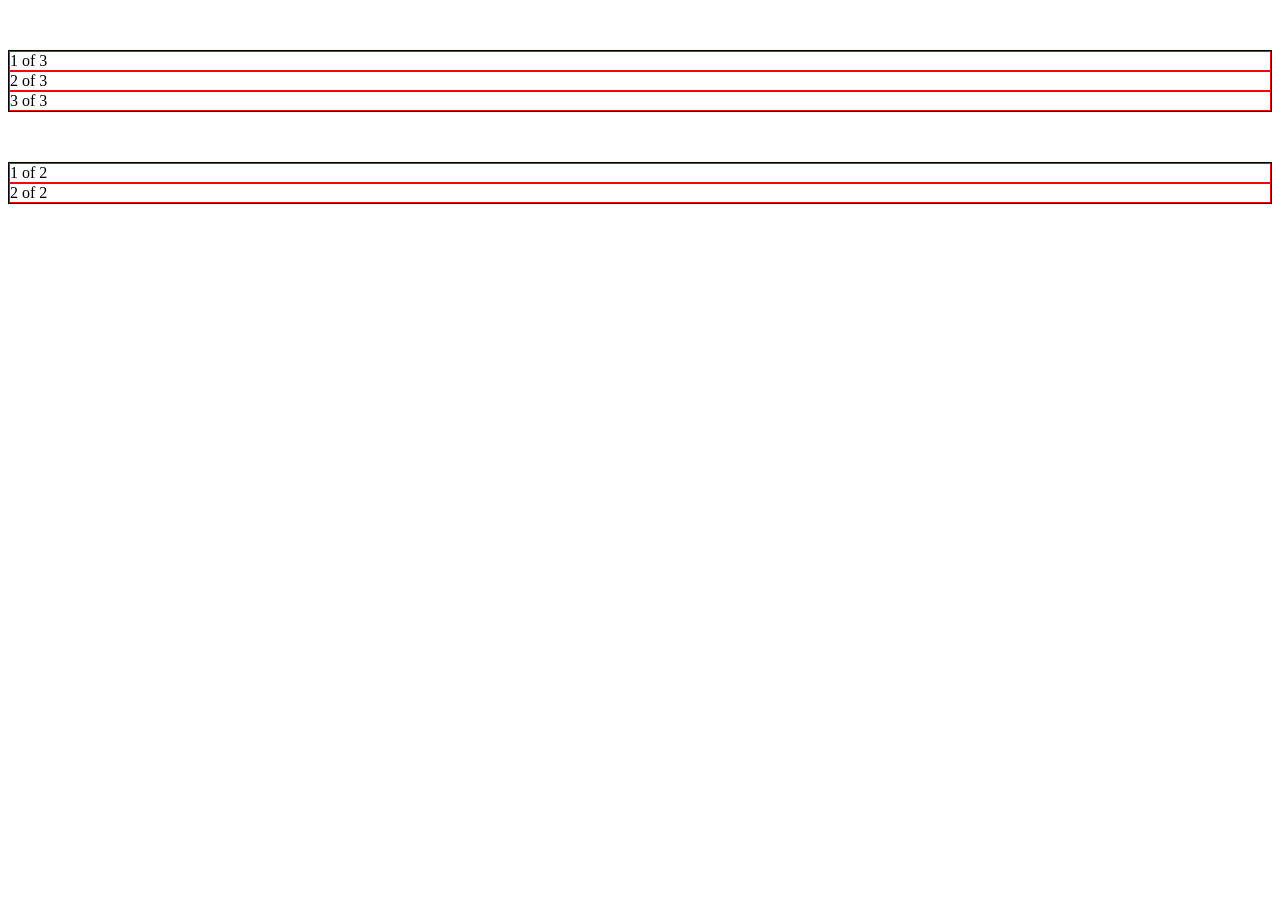
==== index.html @ 7fd2494e "Initial commit - adding project files" ====
<! DOCTYPE html>
<html>
    <head>
       <meta name="viewport" content="width=device-width, initial-scale=1">
        <link rel="stylesheet" href="bootstrap.min.css" type="text/css" />
        <link rel="stylesheet" href="style.css" type="text/css" />
    </head>
    <body>
        <div class="container">
            <div class="row">
                <div class="col-4">
                    1 of 3
                </div>
                <div class="col-4">
                    2 of 3
                </div>
                <div class="col-4">
                    3 of 3
                </div>
            </div>
            <div class="row">
                <div class="col-6">
                    1 of 2
                </div>
                <div class="col-6">
                    2 of 2
                </div>
            </div>
        </div>
    </body>
</html>
---- style.css ----
.row {
    border: solid 1px black;
    margin-top: 50px;
}
[class*="col-"], .col {
    border: solid 1px red;
}
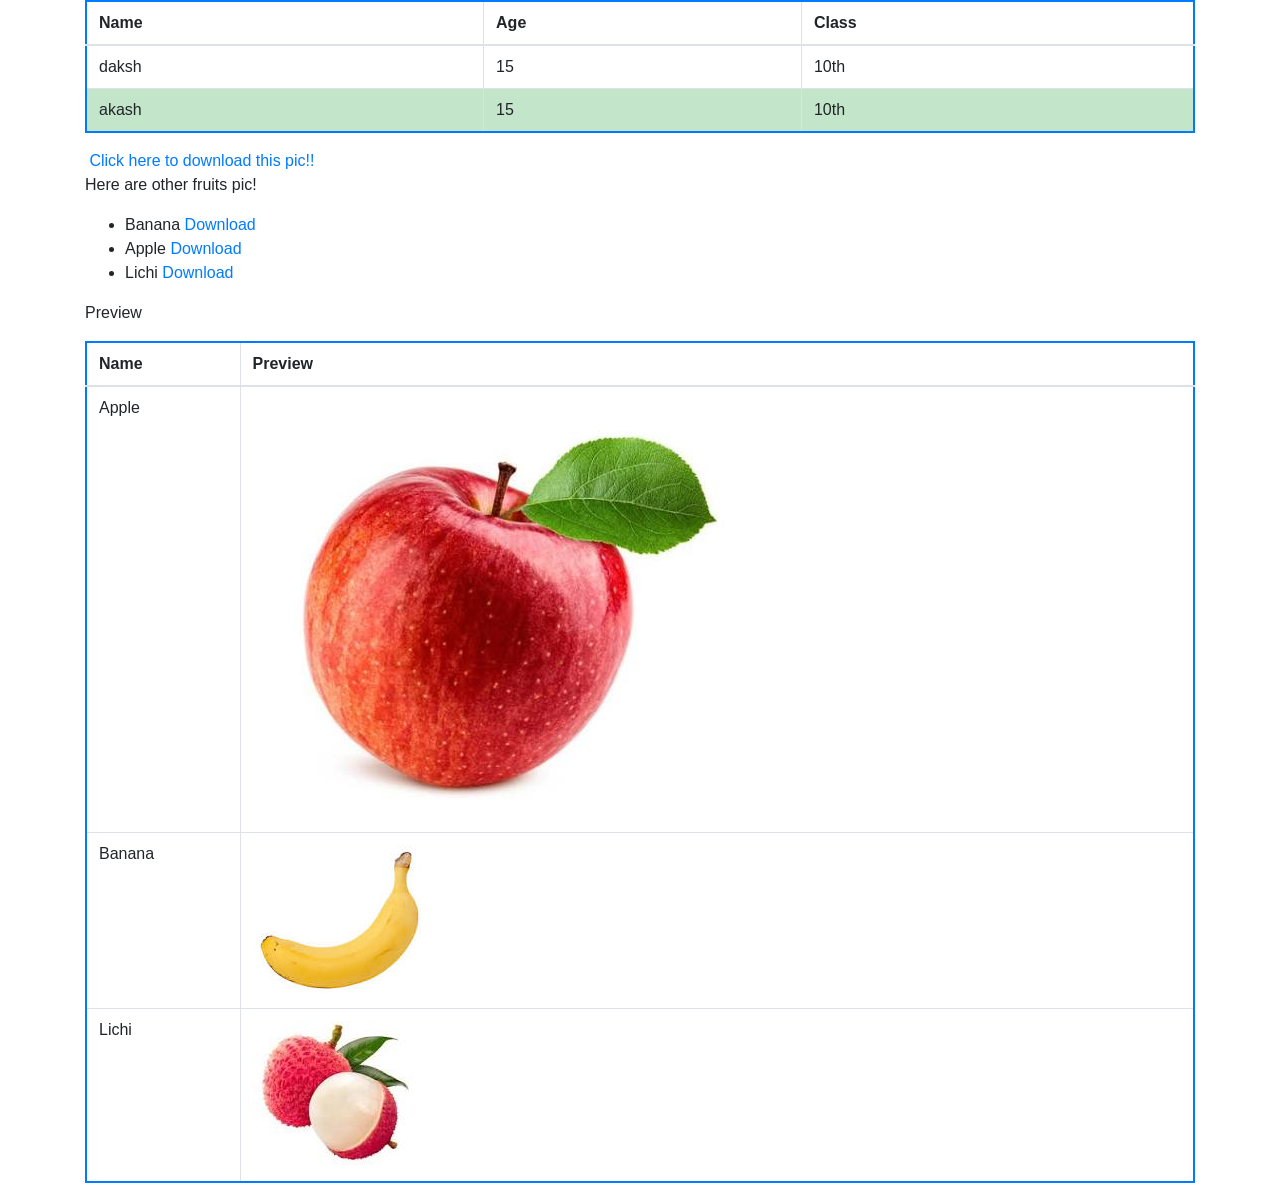
==== commit 4fd5dfb5: "Finished" ====
--- a/index.html
+++ b/index.html
@@ -2,30 +2,60 @@
 <html>
     <head>
        <meta name="viewport" content="width=device-width, initial-scale=1">
-        <link rel="stylesheet" href="bootstrap.min.css" type="text/css" />
+        <link rel="stylesheet" href="./css/bootstrap.min.css" type="text/css" />
         <link rel="stylesheet" href="style.css" type="text/css" />
     </head>
     <body>
         <div class="container">
-            <div class="row">
-                <div class="col-4">
-                    1 of 3
-                </div>
-                <div class="col-4">
-                    2 of 3
-                </div>
-                <div class="col-4">
-                    3 of 3
-                </div>
-            </div>
-            <div class="row">
-                <div class="col-6">
-                    1 of 2
-                </div>
-                <div class="col-6">
-                    2 of 2
-                </div>
-            </div>
+            <table class="table table-bordered border-primary" style="border-width: 2px;">
+                <thead>
+                    <th>Name</th>
+                    <th>Age</th>
+                    <th>Class</th>
+                </thead>
+                <tbody>
+                    <tr class="table-acrive">
+                        <td>daksh</td>
+                        <td>15</td>
+                        <td>10th</td>
+                    </tr>
+
+                    <tr class="table-success">
+                        <td>akash</td>
+                        <td>15</td>
+                        <td>10th</td>
+                    </tr>
+                </tbody>
+            </table>
+            <img src="/image.jpg" alt="">
+            <a href="/image.jpg" download="strawberry.jpg">Click here to download this pic!!</a>
+            <p>Here are other fruits pic!</p>
+            <ul>
+                <li>Banana <a href="/images.jpeg" download="banana.jpeg">Download</a></li>
+                <li>Apple <a href="/apple.jpeg" download="banana.jpeg">Download</a></li>
+                <li>Lichi <a href="/lichi.jpeg" download="lichi.jpeg">Download</a></li>
+            </ul>
+            <p>Preview</p>
+            <table class="table table-bordered border-primary" style="border-width: 2px;">
+                <thead>
+                    <th>Name</th>
+                    <th>Preview</th>
+                </thead>
+                <tbody>
+                    <tr>
+                        <td>Apple</td>
+                        <td><img src="/apple.jpeg" alt=""></td>
+                    </tr>
+                    <tr>
+                        <td>Banana</td>
+                        <td><img src="/images.jpeg" alt=""></td>
+                    </tr>
+                    <tr>
+                        <td>Lichi</td>
+                        <td><img src="/lichi.jpeg" alt=""></td>
+                    </tr>
+                </tbody>
+            </table>
         </div>
     </body>
 </html>
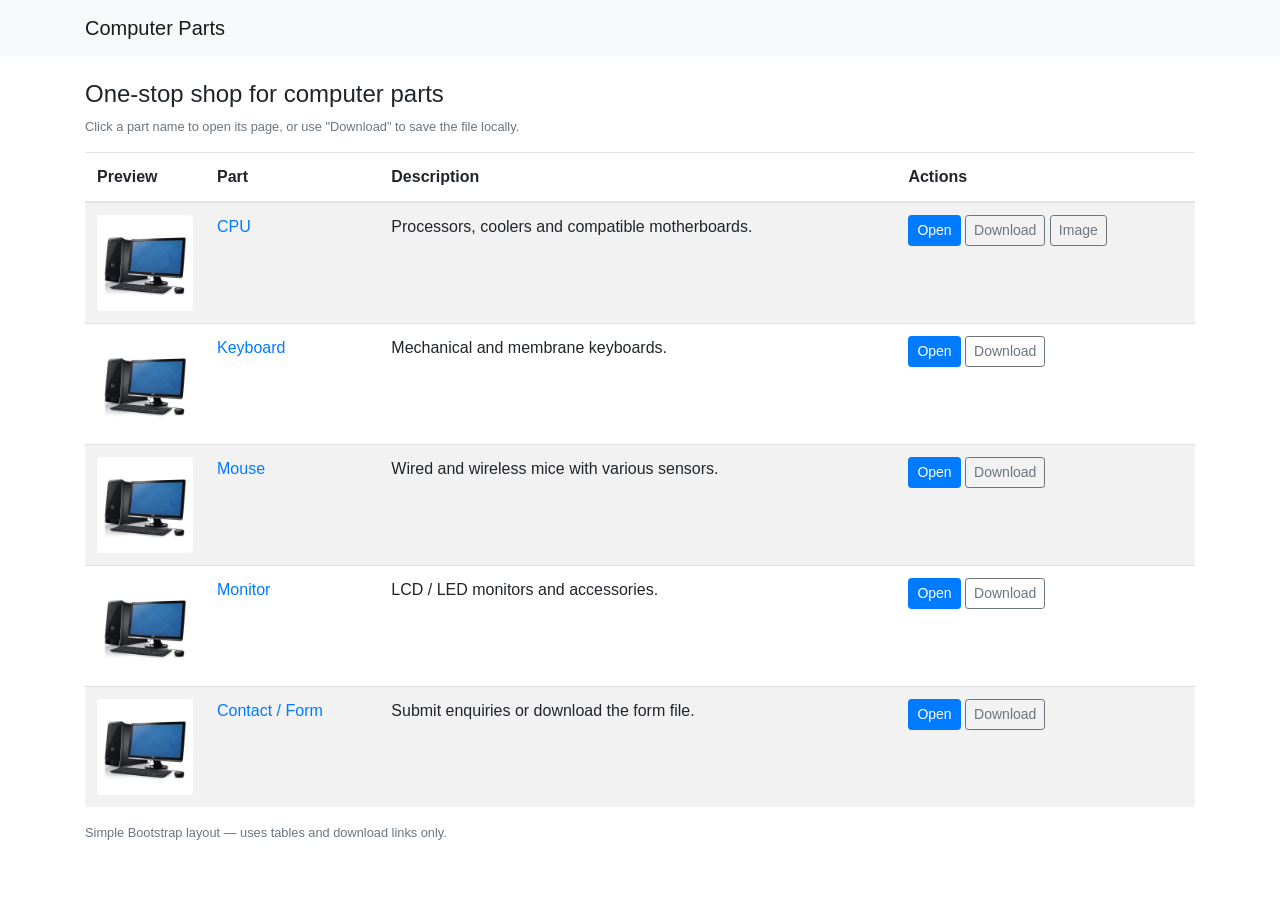
==== commit b7612445: "FInished" ====
--- a/index.html
+++ b/index.html
@@ -1,61 +1,87 @@
-<! DOCTYPE html>
-<html>
-    <head>
-       <meta name="viewport" content="width=device-width, initial-scale=1">
-        <link rel="stylesheet" href="./css/bootstrap.min.css" type="text/css" />
-        <link rel="stylesheet" href="style.css" type="text/css" />
-    </head>
-    <body>
+<!DOCTYPE html>
+<html lang="en">
+<head>
+    <meta charset="UTF-8">
+    <meta name="viewport" content="width=device-width, initial-scale=1.0">
+    <title>Computer Parts</title>
+    <link rel="stylesheet" href="./css/bootstrap.min.css" type="text/css" />
+    <meta name="viewport" content="width=device-width, initial-scale=1" />
+</head>
+<body>
+    <nav class="navbar navbar-expand-lg navbar-light bg-light">
         <div class="container">
-            <table class="table table-bordered border-primary" style="border-width: 2px;">
-                <thead>
-                    <th>Name</th>
-                    <th>Age</th>
-                    <th>Class</th>
-                </thead>
-                <tbody>
-                    <tr class="table-acrive">
-                        <td>daksh</td>
-                        <td>15</td>
-                        <td>10th</td>
-                    </tr>
+            <a class="navbar-brand" href="#">Computer Parts</a>
+        </div>
+    </nav>
 
-                    <tr class="table-success">
-                        <td>akash</td>
-                        <td>15</td>
-                        <td>10th</td>
-                    </tr>
-                </tbody>
-            </table>
-            <img src="/image.jpg" alt="">
-            <a href="/image.jpg" download="strawberry.jpg">Click here to download this pic!!</a>
-            <p>Here are other fruits pic!</p>
-            <ul>
-                <li>Banana <a href="/images.jpeg" download="banana.jpeg">Download</a></li>
-                <li>Apple <a href="/apple.jpeg" download="banana.jpeg">Download</a></li>
-                <li>Lichi <a href="/lichi.jpeg" download="lichi.jpeg">Download</a></li>
-            </ul>
-            <p>Preview</p>
-            <table class="table table-bordered border-primary" style="border-width: 2px;">
-                <thead>
-                    <th>Name</th>
-                    <th>Preview</th>
-                </thead>
-                <tbody>
-                    <tr>
-                        <td>Apple</td>
-                        <td><img src="/apple.jpeg" alt=""></td>
-                    </tr>
-                    <tr>
-                        <td>Banana</td>
-                        <td><img src="/images.jpeg" alt=""></td>
-                    </tr>
-                    <tr>
-                        <td>Lichi</td>
-                        <td><img src="/lichi.jpeg" alt=""></td>
-                    </tr>
-                </tbody>
-            </table>
-        </div>
-    </body>
+    <div class="container my-4">
+        <h1 class="h4 mb-2">One-stop shop for computer parts</h1>
+        <p class="text-muted small">Click a part name to open its page, or use "Download" to save the file locally.</p>
+
+        <table class="table table-striped align-middle">
+            <thead>
+                <tr>
+                    <th scope="col">Preview</th>
+                    <th scope="col">Part</th>
+                    <th scope="col">Description</th>
+                    <th scope="col">Actions</th>
+                </tr>
+            </thead>
+            <tbody>
+                <tr>
+                    <td style="width:120px"><img src="imag/comp.webp" alt="parts" class="img-fluid rounded" /></td>
+                    <td><a href="cpu.html">CPU</a></td>
+                    <td>Processors, coolers and compatible motherboards.</td>
+                    <td>
+                        <a href="cpu.html" class="btn btn-sm btn-primary me-1">Open</a>
+                        <a href="cpu.html" download class="btn btn-sm btn-outline-secondary me-1">Download</a>
+                        <a href="imag/comp.webp" download class="btn btn-sm btn-outline-secondary">Image</a>
+                    </td>
+                </tr>
+
+                <tr>
+                    <td style="width:120px"><img src="imag/comp.webp" alt="keyboard" class="img-fluid rounded" /></td>
+                    <td><a href="key.html">Keyboard</a></td>
+                    <td>Mechanical and membrane keyboards.</td>
+                    <td>
+                        <a href="key.html" class="btn btn-sm btn-primary me-1">Open</a>
+                        <a href="key.html" download class="btn btn-sm btn-outline-secondary">Download</a>
+                    </td>
+                </tr>
+
+                <tr>
+                    <td style="width:120px"><img src="imag/comp.webp" alt="mouse" class="img-fluid rounded" /></td>
+                    <td><a href="mouse.html">Mouse</a></td>
+                    <td>Wired and wireless mice with various sensors.</td>
+                    <td>
+                        <a href="mouse.html" class="btn btn-sm btn-primary me-1">Open</a>
+                        <a href="mouse.html" download class="btn btn-sm btn-outline-secondary">Download</a>
+                    </td>
+                </tr>
+
+                <tr>
+                    <td style="width:120px"><img src="imag/comp.webp" alt="monitor" class="img-fluid rounded" /></td>
+                    <td><a href="monitor.html">Monitor</a></td>
+                    <td>LCD / LED monitors and accessories.</td>
+                    <td>
+                        <a href="monitor.html" class="btn btn-sm btn-primary me-1">Open</a>
+                        <a href="monitor.html" download class="btn btn-sm btn-outline-secondary">Download</a>
+                    </td>
+                </tr>
+
+                <tr>
+                    <td style="width:120px"><img src="imag/comp.webp" alt="form" class="img-fluid rounded" /></td>
+                    <td><a href="forma.html">Contact / Form</a></td>
+                    <td>Submit enquiries or download the form file.</td>
+                    <td>
+                        <a href="forma.html" class="btn btn-sm btn-primary me-1">Open</a>
+                        <a href="forma.html" download class="btn btn-sm btn-outline-secondary">Download</a>
+                    </td>
+                </tr>
+            </tbody>
+        </table>
+
+        <p class="text-muted small">Simple Bootstrap layout — uses tables and download links only.</p>
+    </div>
+</body>
 </html>
